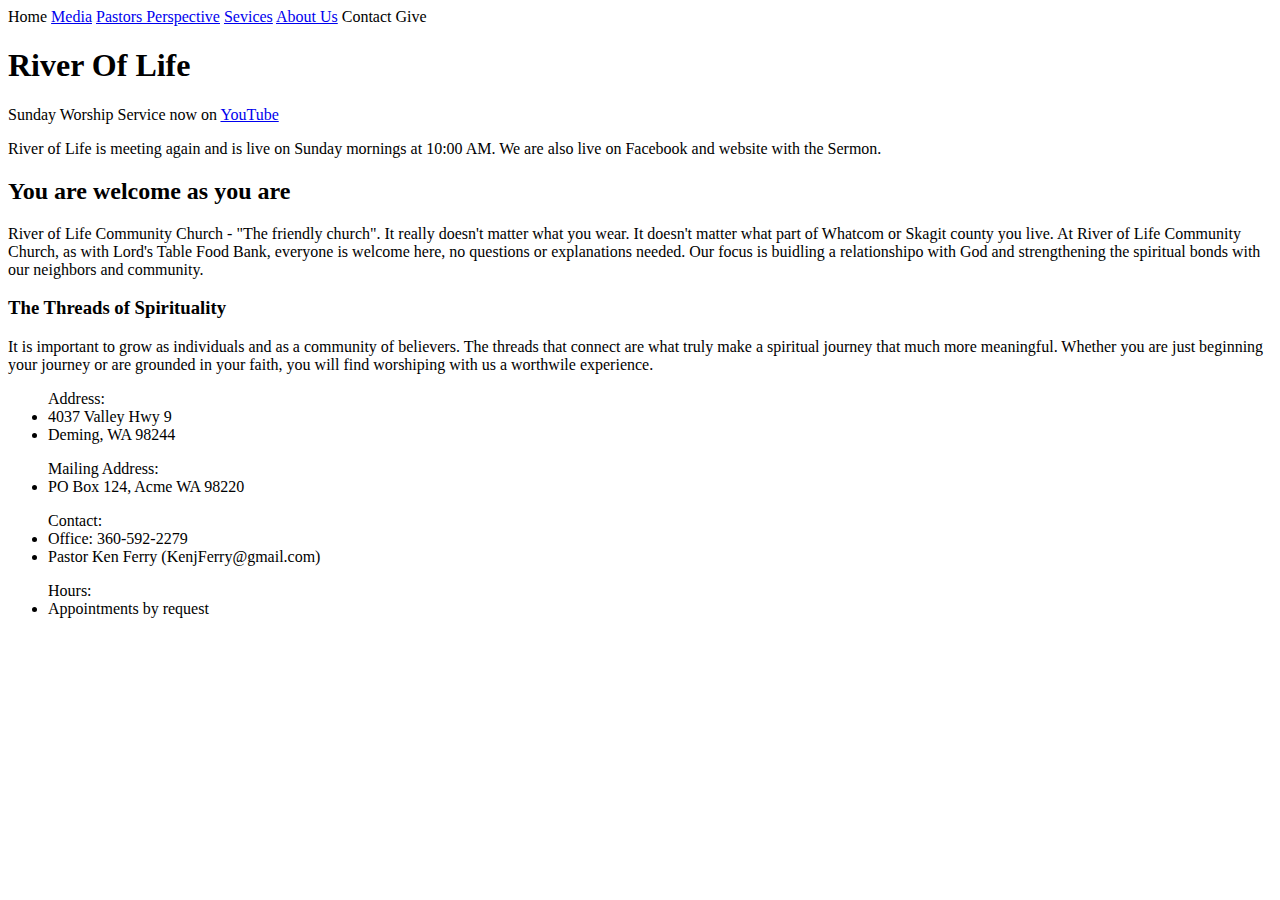
==== index.html @ b7ef715e "Add files via upload" ====
<!--
   index.html
   
   Copyright 2024 Snacklefritz <snacklefritz@parrot>
   
   This program is free software; you can redistribute it and/or modify
   it under the terms of the GNU General Public License as published by
   the Free Software Foundation; either version 2 of the License, or
   (at your option) any later version.
   
   This program is distributed in the hope that it will be useful,
   but WITHOUT ANY WARRANTY; without even the implied warranty of
   MERCHANTABILITY or FITNESS FOR A PARTICULAR PURPOSE.  See the
   GNU General Public License for more details.
   
   You should have received a copy of the GNU General Public License
   along with this program; if not, write to the Free Software
   Foundation, Inc., 51 Franklin Street, Fifth Floor, Boston,
   MA 02110-1301, USA.
   
   
-->

<!DOCTYPE html PUBLIC "-//W3C//DTD XHTML 1.0 Strict//EN"
	"http://www.w3.org/TR/xhtml1/DTD/xhtml1-strict.dtd">
<html xmlns="http://www.w3.org/1999/xhtml" xml:lang="en" lang="en">

<head>
	<title>Church Services, Community Church, Ministry Services - Acme / Deming, WA</title>
	<meta http-equiv="content-type" content="text/html;charset=utf-8" />
	<meta name="generator" content="Geany 1.38" />
	<link rel="stylesheet" href="/home/snacklefritz/Desktop/Web/styles.css">
</head>

<body>
	<div class="header">
	<label>Home</label>
	<a href="/home/snacklefritz/Desktop/Web/media.html"><label>Media</label></a>
	<a href="/home/snacklefritz/Desktop/Web/pastors-perspective.html"><label>Pastors Perspective</label></a>
	<a href="/home/snacklefritz/Desktop/Web/services.html"><label>Sevices</label></a>
	<a href="/home/snacklefritz/Desktop/Web/about.html"><label>About Us</label></a>
	<label>Contact</label>
	<label>Give</label>
	<h1>River Of Life</h1>
	</div>
	
	<section>
		<label class="YouTubeLink">Sunday Worship Service now on <a href="https://www.youtube.com/channel/UCTsg0rSz6bbLS0bVVNc7Pqw/">YouTube</a></label>
	</section>
	
	<section>
		<p class="hp1">River of Life is meeting again and is live on Sunday mornings at 10:00 AM. We are also live on Facebook and website with the Sermon.</p>
	</section>
	
	<h2 class="h2p1">You are welcome as you are</h2>
	<p class="h2p1">River of Life Community Church - "The friendly church". It really doesn't matter what you wear. It doesn't matter what part of Whatcom or Skagit county you live. At River of Life Community Church, as with Lord's Table Food Bank, everyone is welcome here, no questions or explanations needed. Our focus is buidling a relationshipo with God and strengthening the spiritual bonds with our neighbors and community.</p>
	
	<h3>The Threads of Spirituality</h3>
	<p class="h3p1">It is important to grow as individuals and as a community of believers. The threads that connect are what truly make a spiritual journey that much more meaningful. Whether you are just beginning your journey or are grounded in your faith, you will find worshiping with us a worthwile experience.</p>
	
</body>

<footer>
	<div>
		<div class="address"> 
			<ul>Address:
				<li>4037 Valley Hwy 9</li>
				<li>Deming, WA 98244</li>
			</ul>
		</div>
		<div class="mailing-address">
			<ul>Mailing Address:
				<li>PO Box 124, Acme WA 98220</li>
			</ul>
		</div>
		<div class="contact">
			<ul>Contact:
				<li>Office: 360-592-2279</li>
				<li>Pastor Ken Ferry (KenjFerry@gmail.com)</li>
			</ul>
		</div>
		<div class="hours">
			<ul>Hours:
				<li>Appointments by request</li>
			</ul>
		</div>
	</div>
</footer>

</html>
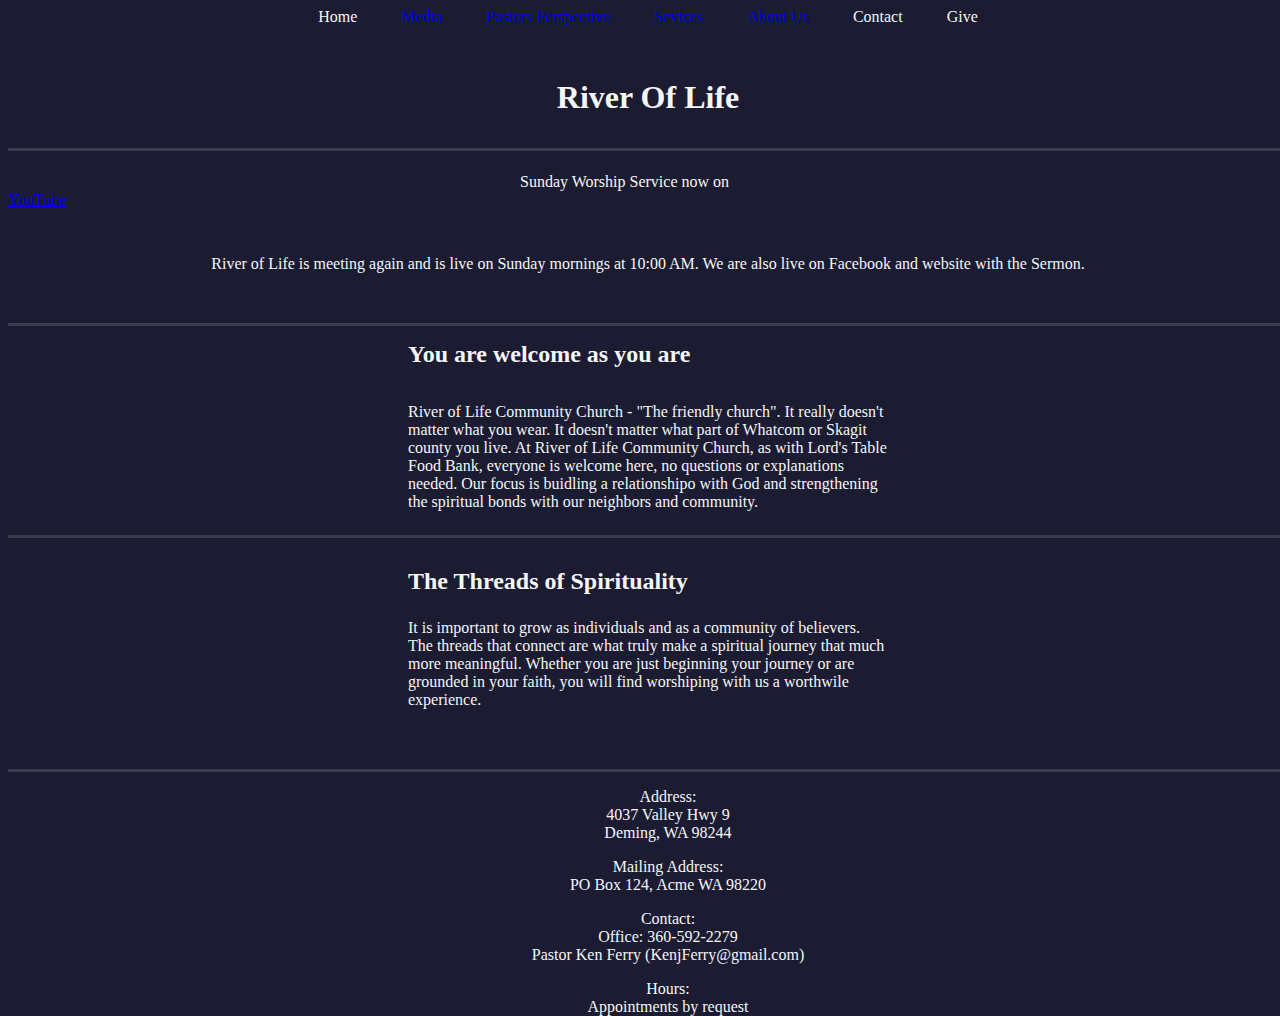
==== commit d340d6b4: "Update index.html" ====
--- a/index.html
+++ b/index.html
@@ -29,16 +29,16 @@
 	<title>Church Services, Community Church, Ministry Services - Acme / Deming, WA</title>
 	<meta http-equiv="content-type" content="text/html;charset=utf-8" />
 	<meta name="generator" content="Geany 1.38" />
-	<link rel="stylesheet" href="/home/snacklefritz/Desktop/Web/styles.css">
+	<link rel="stylesheet" href="styles.css">
 </head>
 
 <body>
 	<div class="header">
 	<label>Home</label>
-	<a href="/home/snacklefritz/Desktop/Web/media.html"><label>Media</label></a>
-	<a href="/home/snacklefritz/Desktop/Web/pastors-perspective.html"><label>Pastors Perspective</label></a>
-	<a href="/home/snacklefritz/Desktop/Web/services.html"><label>Sevices</label></a>
-	<a href="/home/snacklefritz/Desktop/Web/about.html"><label>About Us</label></a>
+	<a href="media.html"><label>Media</label></a>
+	<a href="pastors-perspective.html"><label>Pastors Perspective</label></a>
+	<a href="services.html"><label>Sevices</label></a>
+	<a href="about.html"><label>About Us</label></a>
 	<label>Contact</label>
 	<label>Give</label>
 	<h1>River Of Life</h1>
--- a/styles.css
+++ b/styles.css
@@ -0,0 +1,151 @@
+.header {
+	text-align: center;
+}
+
+body {
+	width: 100%;
+	height: 100vh;
+	background-color: #1b1b32;
+	color: #f5f6f7;
+}
+
+a:visited {
+	color: grey;
+}
+
+label {
+	display: inline;
+	padding: 20px;
+}
+
+h1 {
+	border-bottom: 3px solid #3b3b4f;
+	padding: 2rem 0;
+}
+
+.pph1 {
+	padding: 2rem 0;
+}
+
+h2 {
+	border-top: 3px solid #3b3b4f;
+	padding: 2rem 0;
+}
+
+.media-caption {
+	font-size: 15px;
+}
+
+.YouTubeLink {
+	padding: 0 40%;
+}
+
+.hp1 {
+	text-align: center;
+	padding: 30px 0;
+}
+
+.h2p1 {
+	padding: 0px 400px;
+	padding-top: 15px;
+}
+
+h3 {
+	font-size: 1.5em;
+	padding-top: 30px;
+	padding-left: 400px;
+	border-top: 3px solid #3b3b4f;
+}
+
+.h3p1 {
+	padding: 0px 400px;
+}
+
+div {
+	text-align: center;
+}
+
+li {
+	list-style-type: none;
+}
+
+footer {
+	margin-top: 60px;
+	border-top: 3px solid #3b3b4f;
+}
+
+.address {
+	display: inline;
+	width: 200px;
+}
+
+.mailing-address {
+	display: inline;
+	width: 200px;
+}
+
+.contact {
+	display: inline;
+	width: 200px;
+}
+
+.hours {
+	display: inline;
+	width: 200px;
+}
+
+.file-links {
+	padding-top: 100px;
+	text-align: left;
+}
+
+.services-hours1 {
+	margin-top: 60px;
+	padding-left: 300px;
+	text-align: left;
+}
+
+.services-hours2 {
+	padding-left: 300px;
+	text-align: left;
+	padding-bottom: 60px;
+	border-bottom: 3px solid #3b3b4f;
+}
+
+.services-p1-title {
+	padding: 0 300px;
+	font-size: 1.5em;
+	text-align: left;
+}
+
+.services-p1-text {
+	padding: 0 300px;
+	text-align: left;
+}
+
+.services-p2-title {
+	padding: 0 300px;
+	padding-top: 30px;
+	font-size: 1.5em;
+	text-align: left;
+	border-top: 3px solid #3b3b4f;
+}
+
+.about-p1-title {
+	padding: 0 300px;
+	padding-top: 30px;
+	font-size: 1.5em;
+	text-align: left;
+	border-top: 3px solid #3b3b4f;
+}
+
+.about-list {
+	padding: 0 260px;
+	text-align: left;
+}
+
+.about-list-2 {
+	padding: 0 260px;
+	padding-bottom: 30px;
+	text-align: left;
+}
